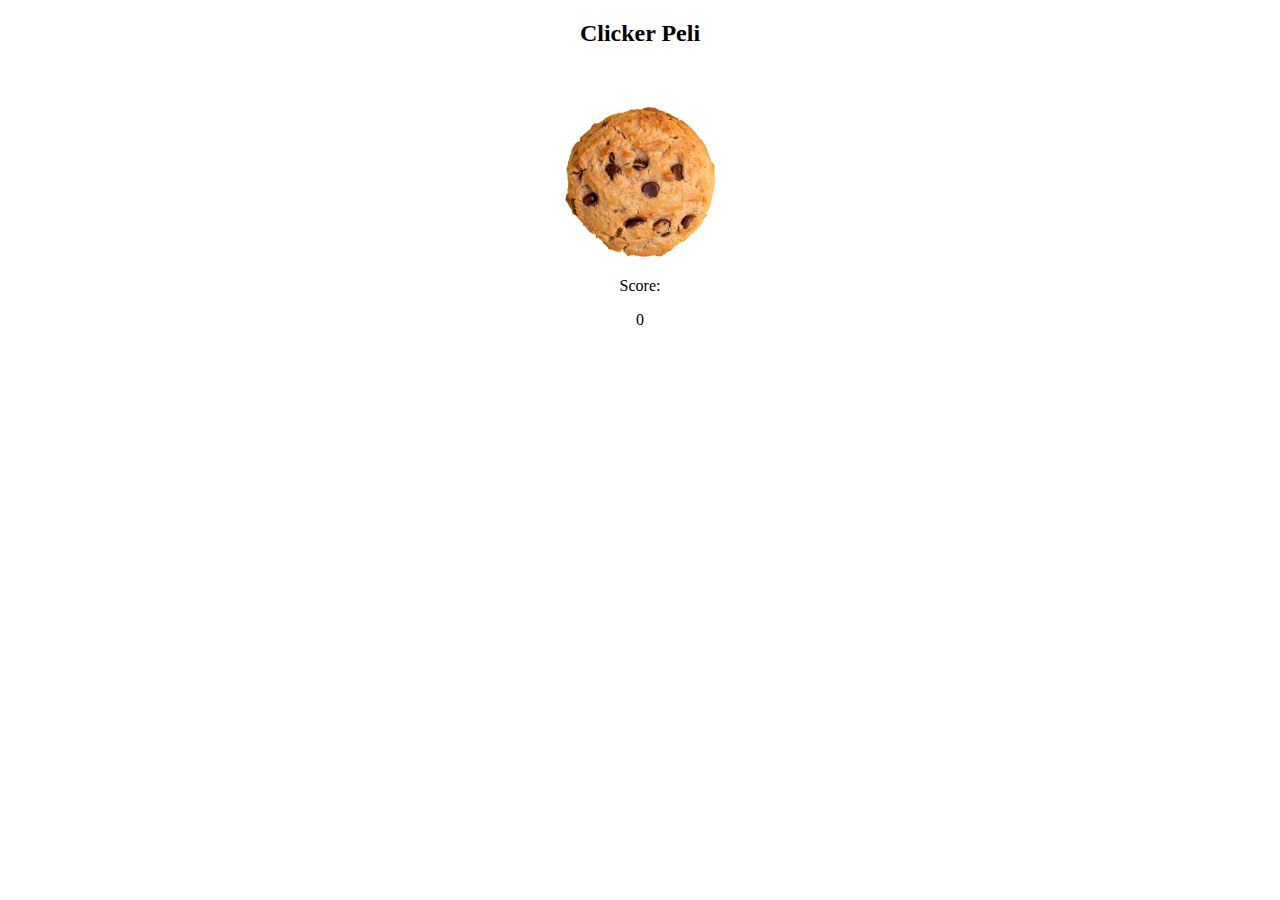
==== Clicker-Peli/index.html @ 6094385a "finished" ====
<!DOCTYPE html>
<html lang="en">
<head>
    <meta charset="UTF-8">
    <meta name="viewport" content="width=device-width, initial-scale=1.0">
    
    <link rel="stylesheet" href="style.css">
    <title>Clicker-Peli</title>
</head>
<body>
    <h2 style="text-align: center;">Clicker Peli</h2>
    <div class="container" style="user-select: none;">
        <img src="image.png" id="cookie" height="150px">
        <p>Score:</p>
        <p id="score">0</p>
    </div>
</body>

<script type="text/javascript" src="main.js"></script>
</html>
---- Clicker-Peli/style.css ----
.container{
    text-align: center;
    top: 10%;
    left: 50%;
    padding-top: 40px;
    
}
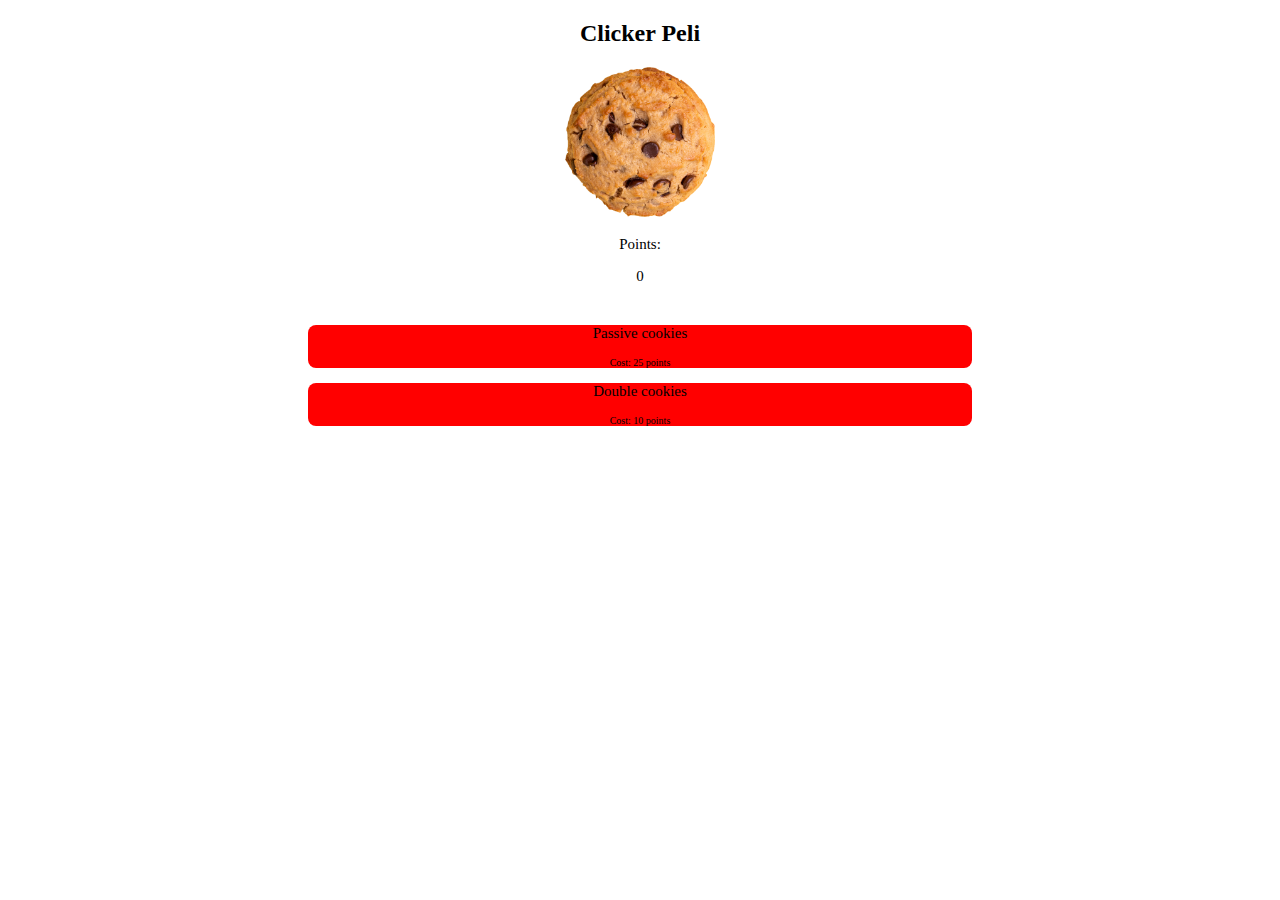
==== commit c32c2d38: "added upgrades" ====
--- a/Clicker-Peli/index.html
+++ b/Clicker-Peli/index.html
@@ -1,20 +1,39 @@
 <!DOCTYPE html>
 <html lang="en">
+
 <head>
     <meta charset="UTF-8">
     <meta name="viewport" content="width=device-width, initial-scale=1.0">
+
+    <link rel="stylesheet" href="style.css">
+    <title>Clicker Peli</title>
+</head>
+
+<body>
+
     
-    <link rel="stylesheet" href="style.css">
-    <title>Clicker-Peli</title>
-</head>
-<body>
-    <h2 style="text-align: center;">Clicker Peli</h2>
-    <div class="container" style="user-select: none;">
-        <img src="image.png" id="cookie" height="150px">
-        <p>Score:</p>
-        <p id="score">0</p>
+
+    <div class="container">
+        
+        <div class="game">
+            <h2 style="text-align: center;">Clicker Peli</h2>
+            <img src="image.png" id="cookie" height="150px">
+            <p>Points:</p>
+            <p id="score">0</p>
+        </div>
+        <div class="upgrades" >
+            <div class="passive-upgrade" id="passivecookie" >
+                <p><span class="counter" id="pcookies"></span>Passive cookies</p>
+                <p class="p-2">Cost: <span id="passivecost">25 points</span></p>
+            </div>
+            <div class="active-upgrade" id="doublecookie">
+                <p><span class="counter" id="dcookies"> </span>Double cookies</p>
+                <p class="p-2">Cost: <span id="doublecost">10 points</span></p>
+            </div>
+        </div>
     </div>
+
+    <script type="text/javascript" src="main.js"></script>
 </body>
 
-<script type="text/javascript" src="main.js"></script>
-</html>+</html>
--- a/Clicker-Peli/style.css
+++ b/Clicker-Peli/style.css
@@ -1,7 +1,44 @@
-.container{
-    text-align: center;
-    top: 10%;
-    left: 50%;
-    padding-top: 40px;
+
+
+.container {
+    
+    justify-content: center;
+    align-items: center;
+    
+    max-width: auto;
+}
+
+p{
+    font-size: 15px;
+    padding: 0;
     
 }
+.p-2{
+    font-size: 10px;
+}
+
+
+.upgrades {
+    padding: 10px;
+    user-select: none;
+    border-radius: 2px;
+    text-align: center;
+    padding-left: 300px;
+    padding-right: 300px;
+}
+
+
+
+.passive-upgrade, .active-upgrade {
+    border-radius: 8px;
+    background-color: red;
+}
+
+.game {
+    text-align: center;
+    
+    
+}
+.counter{
+    font-size: 10px;
+}